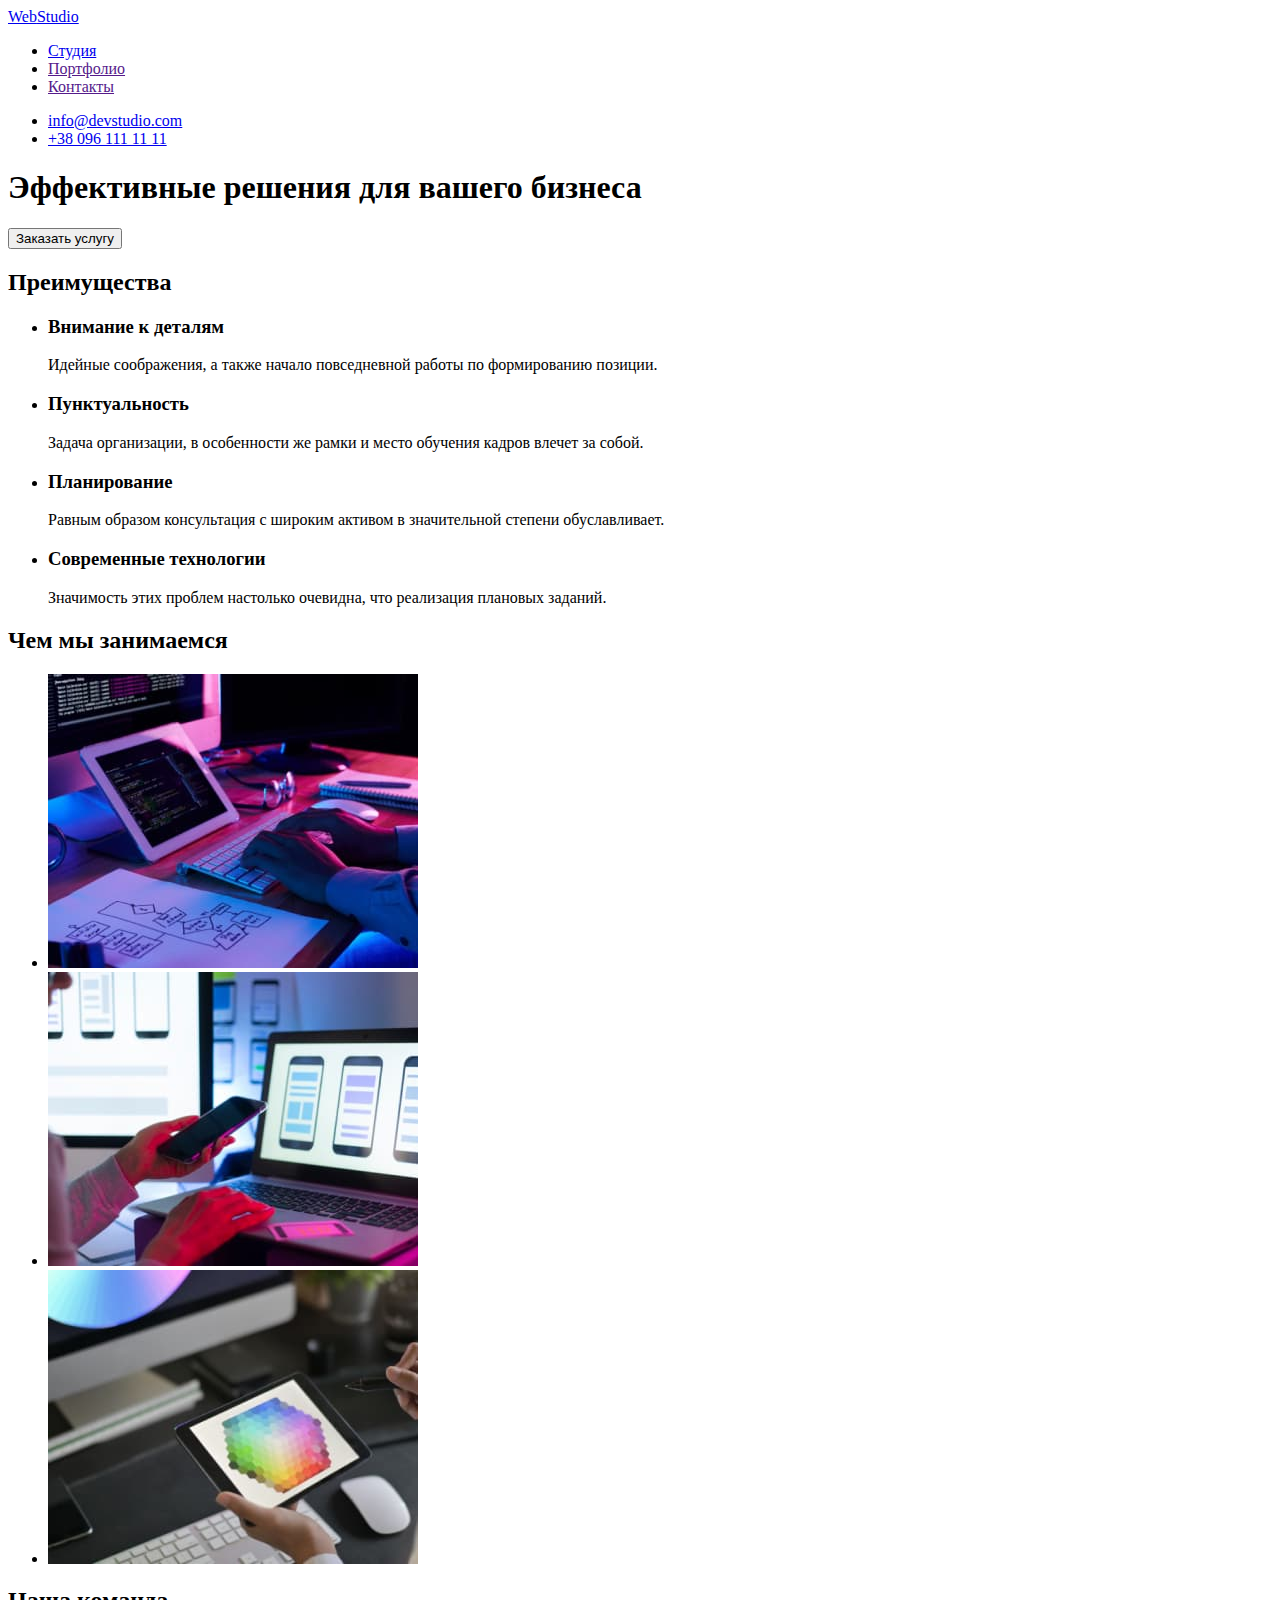
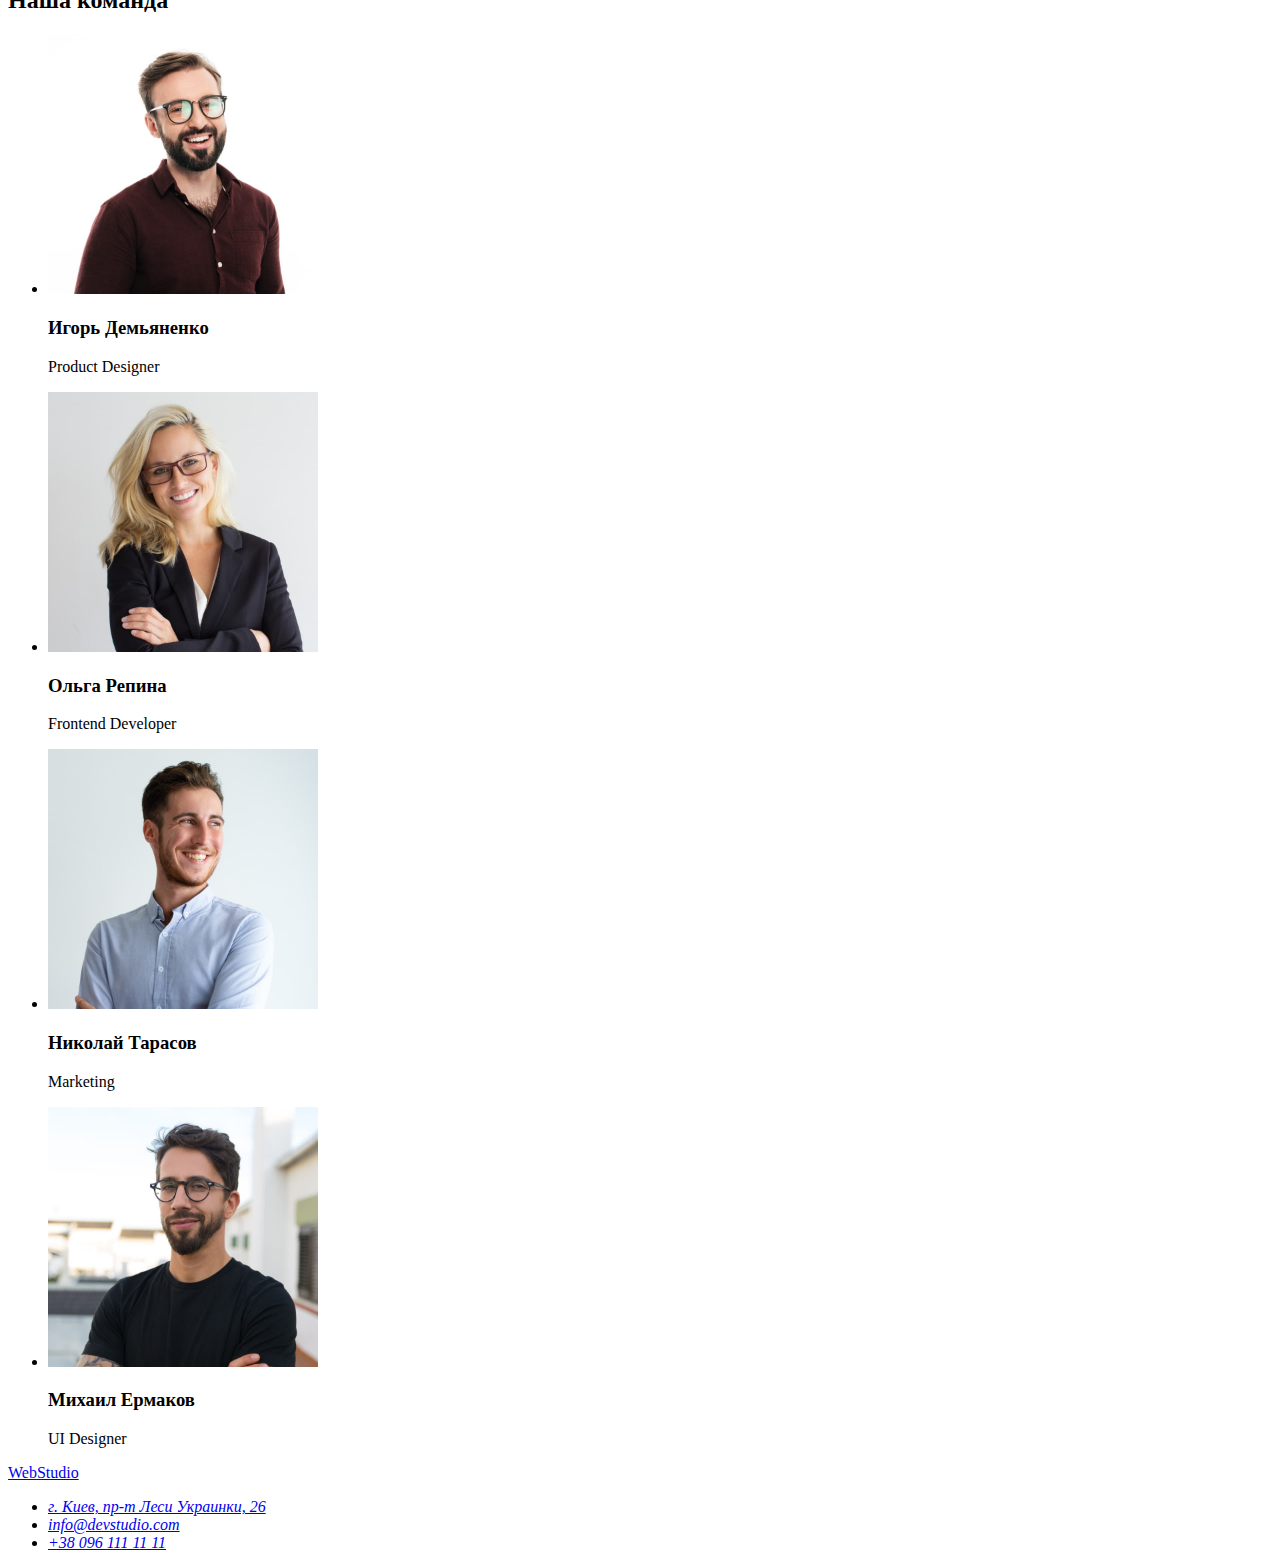
==== index.html @ 6b754cb6 "Initial commit" ====
<!DOCTYPE html>
<html lang="ru">
<head>
    <meta charset="UTF-8">
    <meta http-equiv="X-UA-Compatible" content="IE=edge">
    <meta name="viewport" content="width=device-width, initial-scale=1.0">
    <title>Document</title>
</head>
<body>
    <!-- Шапка -->
<header>
    <nav>
    <a href="./index.html"><span>Web</span>Studio</a>
    <ul>
        <li><a href="./index.html">Студия</a></li>
        <li><a href="">Портфолио</a></li>
        <li><a href="">Контакты</a></li>
    </ul>
    </nav>
    <ul>
        <li><a href="mailto:info@devstudio.com">info@devstudio.com</a></li>
        <li><a href="tel:+380961111111">+38 096 111 11 11</a></li>
    </ul>
</header>
<main>
    <!-- Герой -->
    <section>
        <h1>Эффективные решения для вашего бизнеса</h1>
        <button type="button">Заказать услугу</button>
    </section>
    <!-- Преимущества -->
    <section>
        <h2>Преимущества</h2>
        <ul>
            <li>
                <h3>Внимание к деталям</h3>
                <p>Идейные соображения, а также начало повседневной работы по формированию позиции.</p>
            </li>
            <li>
                <h3>Пунктуальность</h3>
                <p>Задача организации, в особенности же рамки и место обучения кадров влечет за собой.</p>
            </li>
            <li>
                <h3>Планирование</h3>
                <p>Равным образом консультация с широким активом в значительной степени обуславливает.</p>
            </li>
            <li>
                <h3>Современные технологии</h3>
                <p>Значимость этих проблем настолько очевидна, что реализация плановых заданий.</p>
            </li>
        </ul>
    </section>
    <!-- Чем мы занимаемся -->
    <section>
        <h2>Чем мы занимаемся</h2>
        <ul>
            <li><img src="./images/img1.jpg" alt="вёрстка" width="370"></li>
            <li><img src="./images/img2.jpg" alt="дизайн" width="370"></li>
            <li><img src="./images/img3.jpg" alt="внешнее оформление" width="370"></li>
        </ul>
    </section>
    <!-- Наша команда -->
    <section>
        <h2>Наша команда</h2>
        <ul>
            <li>
                <img src="./images/photo1.jpg" alt="Игорь Демьяненко" width="270">
                <h3>Игорь Демьяненко</h3>
                <p>Product Designer</p>
            </li>
            <li>
                <img src="./images/photo2.jpg" alt="Ольга Репина" width="270">
                <h3>Ольга Репина</h3>
                <p>Frontend Developer</p>
            </li>
            <li>
                <img src="./images/photo3.jpg" alt="Николай Тарасов" width="270">
                <h3>Николай Тарасов</h3>
                <p>Marketing</p>
            </li>
            <li>
                <img src="./images/photo4.jpg" alt="Михаил Ермаков" width="270">
                <h3>Михаил Ермаков</h3>
                <p>UI Designer</p>
            </li>
        </ul>
    </section>
</main>
    <!-- Подвал -->
<footer>
    <a href="./index.html">Web<span>Studio</span></a>
    <address>
        <ul>
            <li><a href="https://goo.gl/maps/SSPjzbEgwxRzzAgQ6" target="_blank" rel="noopener noreferrer nofollow">г. Киев, пр-т Леси Украинки, 26</a></li>
            <li><a href="mailto:info@devstudio.com">info@devstudio.com</a></li>
            <li><a href="tel:+380961111111">+38 096 111 11 11</a></li>
        </ul>
    </address>
</footer>
</body>
</html>
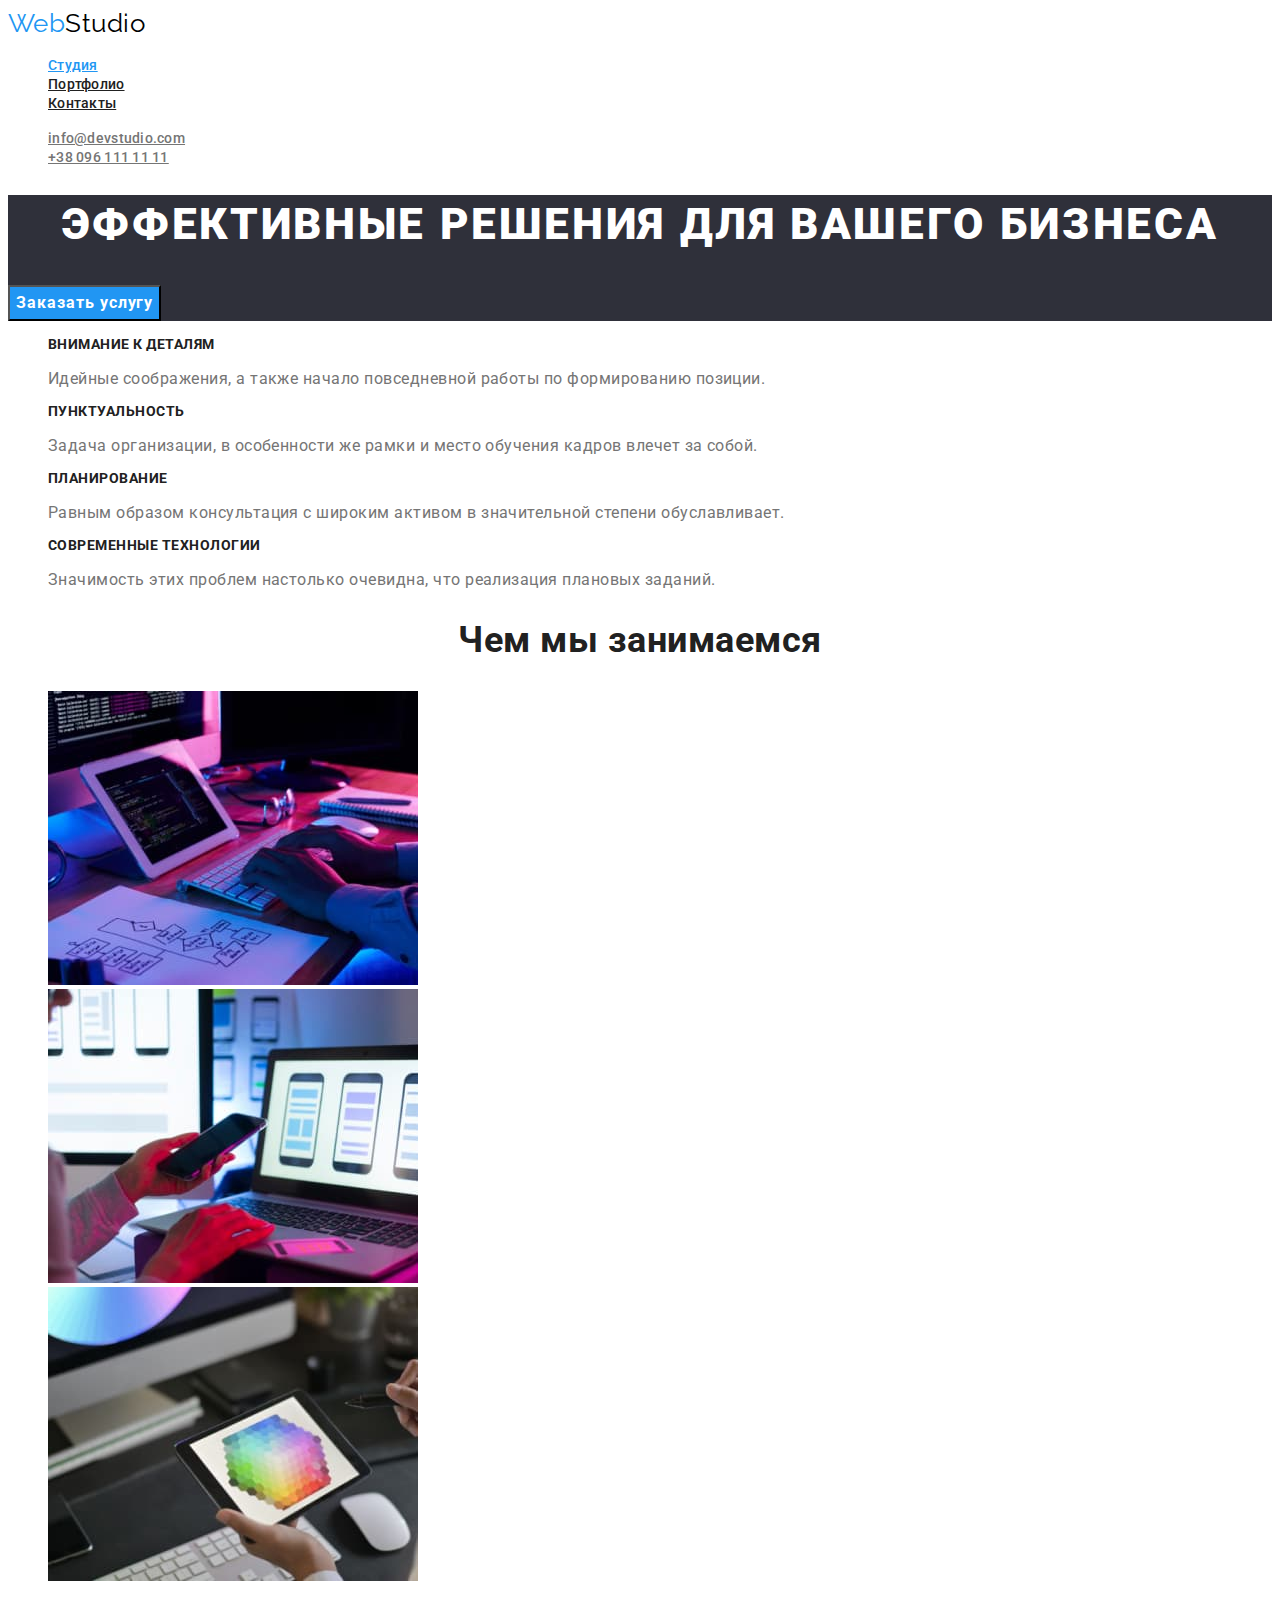
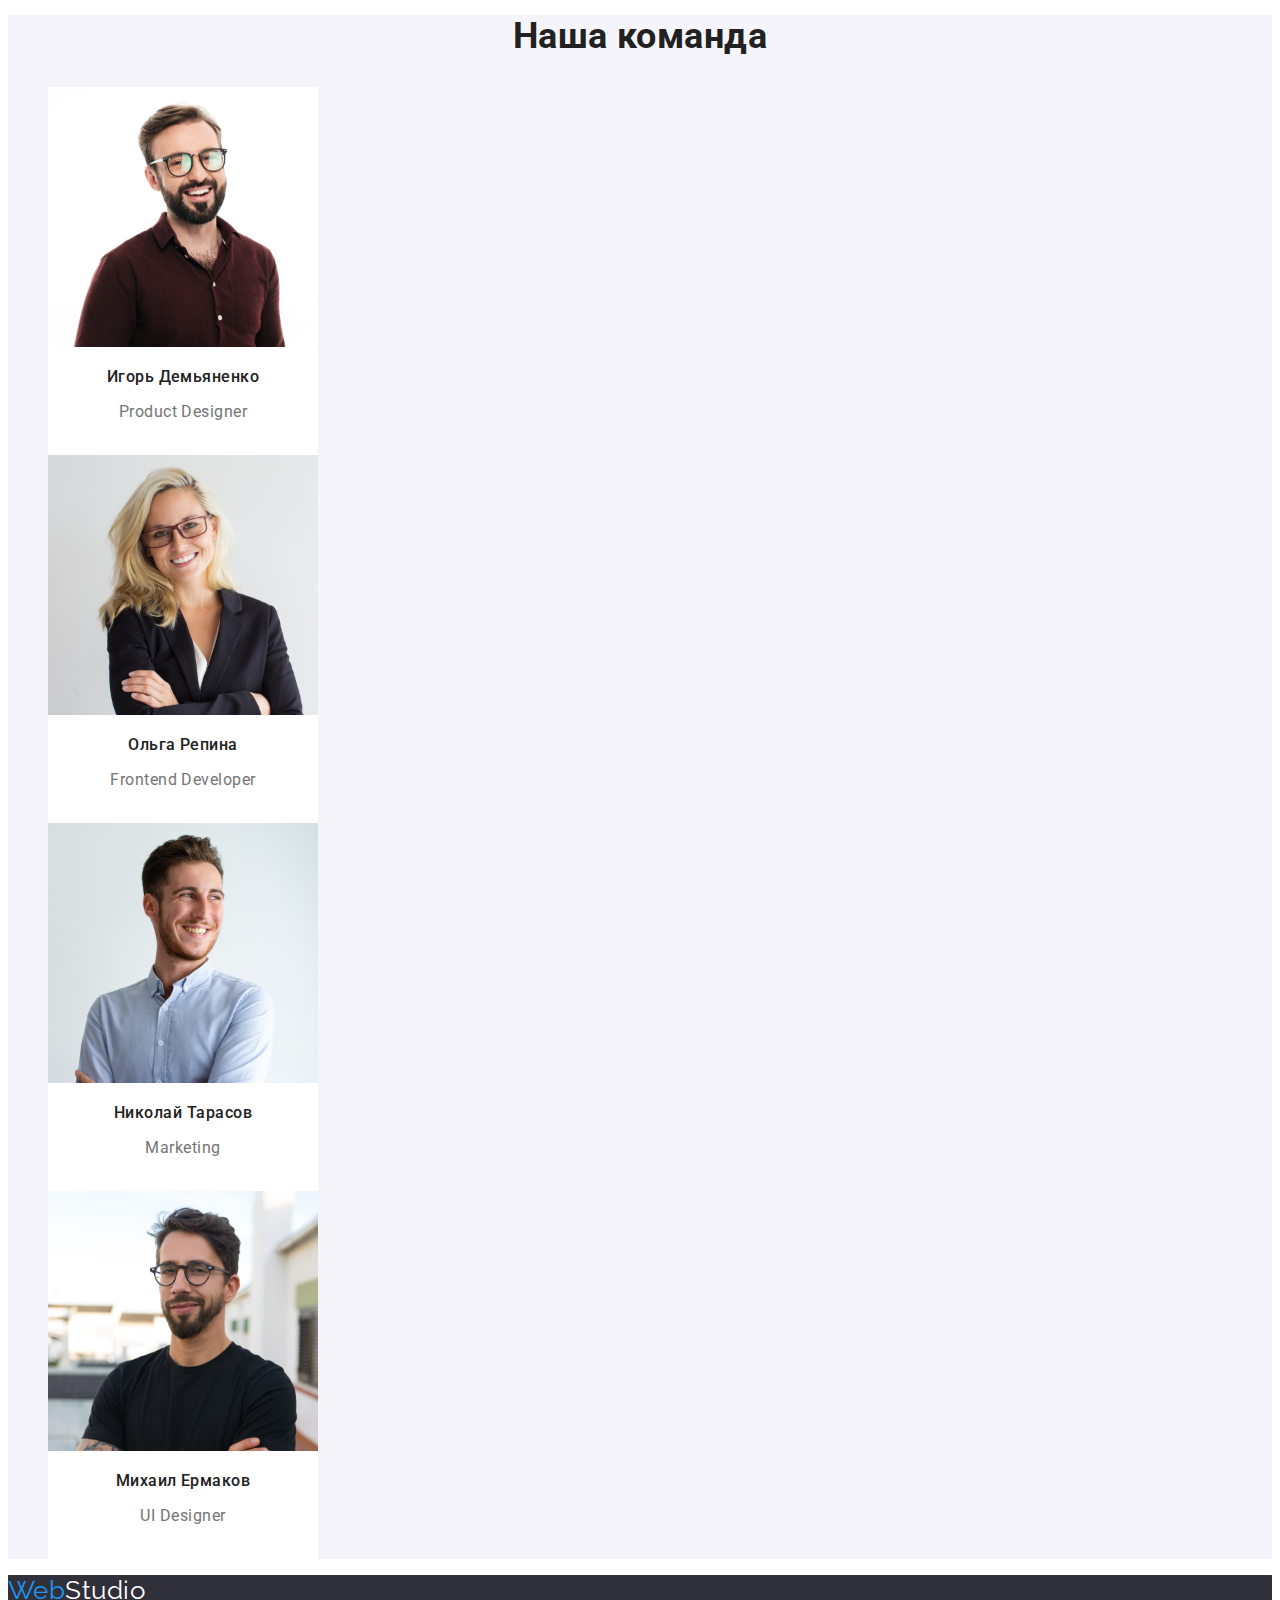
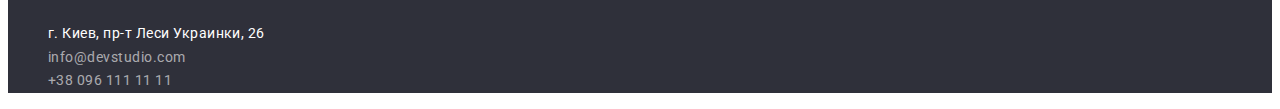
==== commit fdd0d10d: "Добавляет вторую страницу, цветовое оформление и шрифты" ====
--- a/index.html
+++ b/index.html
@@ -4,96 +4,100 @@
     <meta charset="UTF-8">
     <meta http-equiv="X-UA-Compatible" content="IE=edge">
     <meta name="viewport" content="width=device-width, initial-scale=1.0">
-    <title>Document</title>
+    <title>WebStudio</title>
+    <link rel="preconnect" href="https://fonts.googleapis.com">
+    <link rel="preconnect" href="https://fonts.gstatic.com" crossorigin>
+    <link href="https://fonts.googleapis.com/css2?family=Raleway:wght@700&family=Roboto:wght@400;500;700;900&display=swap" rel="stylesheet">
+    <link rel="stylesheet" href="./css/styles.css">
 </head>
 <body>
     <!-- Шапка -->
 <header>
     <nav>
-    <a href="./index.html"><span>Web</span>Studio</a>
-    <ul>
-        <li><a href="./index.html">Студия</a></li>
-        <li><a href="">Портфолио</a></li>
-        <li><a href="">Контакты</a></li>
+    <a href="./index.html" class="header-logo"><span class="logo-part">Web</span>Studio</a>
+    <ul class="header-nav list">
+        <li><a href="./index.html" class="link current">Студия</a></li>
+        <li><a href="./portfolio.html" class="link">Портфолио</a></li>
+        <li><a href="" class="link">Контакты</a></li>
     </ul>
     </nav>
-    <ul>
-        <li><a href="mailto:info@devstudio.com">info@devstudio.com</a></li>
-        <li><a href="tel:+380961111111">+38 096 111 11 11</a></li>
+    <ul class="header-contacts list">
+        <li><a href="mailto:info@devstudio.com" class="link">info@devstudio.com</a></li>
+        <li><a href="tel:+380961111111" class="link">+38 096 111 11 11</a></li>
     </ul>
 </header>
 <main>
     <!-- Герой -->
-    <section>
-        <h1>Эффективные решения для вашего бизнеса</h1>
-        <button type="button">Заказать услугу</button>
+    <section class="hero">
+        <h1 class="hero-title">Эффективные решения для вашего бизнеса</h1>
+        <button type="button" class="button primary">Заказать услугу</button>
     </section>
     <!-- Преимущества -->
-    <section>
-        <h2>Преимущества</h2>
-        <ul>
+    <section class="section">
+        <h2 class="section-title visually-hidden">Преимущества</h2>
+        <ul class="feature-list list">
             <li>
-                <h3>Внимание к деталям</h3>
+                <h3 class="title">Внимание к деталям</h3>
                 <p>Идейные соображения, а также начало повседневной работы по формированию позиции.</p>
             </li>
             <li>
-                <h3>Пунктуальность</h3>
+                <h3 class="title">Пунктуальность</h3>
                 <p>Задача организации, в особенности же рамки и место обучения кадров влечет за собой.</p>
             </li>
             <li>
-                <h3>Планирование</h3>
+                <h3 class="title">Планирование</h3>
                 <p>Равным образом консультация с широким активом в значительной степени обуславливает.</p>
             </li>
             <li>
-                <h3>Современные технологии</h3>
+                <h3 class="title">Современные технологии</h3>
                 <p>Значимость этих проблем настолько очевидна, что реализация плановых заданий.</p>
             </li>
         </ul>
     </section>
     <!-- Чем мы занимаемся -->
-    <section>
-        <h2>Чем мы занимаемся</h2>
-        <ul>
+    <section class="section">
+        <h2 class="section-title">Чем мы занимаемся</h2>
+        <ul class="list">
             <li><img src="./images/img1.jpg" alt="вёрстка" width="370"></li>
             <li><img src="./images/img2.jpg" alt="дизайн" width="370"></li>
             <li><img src="./images/img3.jpg" alt="внешнее оформление" width="370"></li>
         </ul>
     </section>
     <!-- Наша команда -->
-    <section>
-        <h2>Наша команда</h2>
-        <ul>
+    <section class="section team">
+        <h2 class="section-title">Наша команда</h2>
+        <ul class="team-list list">
             <li>
                 <img src="./images/photo1.jpg" alt="Игорь Демьяненко" width="270">
-                <h3>Игорь Демьяненко</h3>
+                <h3 class="title">Игорь Демьяненко</h3>
                 <p>Product Designer</p>
             </li>
             <li>
                 <img src="./images/photo2.jpg" alt="Ольга Репина" width="270">
-                <h3>Ольга Репина</h3>
+                <h3 class="title">Ольга Репина</h3>
                 <p>Frontend Developer</p>
             </li>
             <li>
                 <img src="./images/photo3.jpg" alt="Николай Тарасов" width="270">
-                <h3>Николай Тарасов</h3>
+                <h3 class="title">Николай Тарасов</h3>
                 <p>Marketing</p>
             </li>
             <li>
                 <img src="./images/photo4.jpg" alt="Михаил Ермаков" width="270">
-                <h3>Михаил Ермаков</h3>
+                <h3 class="title">Михаил Ермаков</h3>
                 <p>UI Designer</p>
             </li>
         </ul>
     </section>
 </main>
     <!-- Подвал -->
-<footer>
-    <a href="./index.html">Web<span>Studio</span></a>
-    <address>
-        <ul>
-            <li><a href="https://goo.gl/maps/SSPjzbEgwxRzzAgQ6" target="_blank" rel="noopener noreferrer nofollow">г. Киев, пр-т Леси Украинки, 26</a></li>
-            <li><a href="mailto:info@devstudio.com">info@devstudio.com</a></li>
-            <li><a href="tel:+380961111111">+38 096 111 11 11</a></li>
+<footer class="footer">
+    <a href="./index.html" class="footer-logo"><span class="logo-part">Web</span>Studio</a>
+    <address class="address">
+        <ul class="list">
+            <li><a href="https://goo.gl/maps/SSPjzbEgwxRzzAgQ6" target="_blank" rel="noopener noreferrer nofollow" class="address-map">г. Киев, пр-т Леси Украинки, 26</a></li>
+            <li><a href="mailto:info@devstudio.com" class="footer-contacts">info@devstudio.com</a></li>
+            <li><a href="tel:+380961111111" class="footer-contacts">+38 096 111 11 11</a></li>
         </ul>
     </address>
 </footer>
--- a/css/styles.css
+++ b/css/styles.css
@@ -0,0 +1,236 @@
+/* 
+цвет заголовков #212121
+цвет текста #757575 
+цвет акцента #2196F3
+футер бекграунд #2F303A
+футер контакты rgba(255, 255, 255, 0.6)
+команда бекграунд #F5F4FA
+*/
+:root {
+    --primary-text-color: #757575;
+    --title-text-color: #212121;
+    --accent-color: #2196F3;
+    --primary-white-color: #FFFFFF;
+    --secondary-bg-color: #F5F4FA;
+}
+
+body {
+    background-color: var(--primary-white-color);
+    color: var(--primary-text-color);
+    
+    font-family: 'Roboto', sans-serif;
+    letter-spacing: 0.03em;
+}
+
+.list{
+    list-style: none;
+}
+
+/* Header */
+
+.header-logo {
+    color: #000000;
+    text-decoration: none;
+    
+    font-family: 'Raleway', sans-serif;
+    font-size: 26px;
+    line-height: 1.19;
+}
+
+.logo-part {
+    color: var(--accent-color);
+}
+
+.header-nav .link {
+    color: var(--title-text-color);
+    font-weight: 500;
+    font-size: 14px;
+    line-height: 1.14;
+    letter-spacing: 0.02em; 
+}
+
+.header-nav .link:hover,
+.header-nav .link:focus {
+    color: var(--accent-color);
+}
+
+.header-nav .link.current {
+    color: var(--accent-color);
+}
+
+.header-contacts .link {
+    color: var(--primary-text-color);
+    font-weight: 500;
+    font-size: 14px;
+    line-height: 1.14px;
+    letter-spacing: 0.02em;
+}
+
+.header-contacts .link:hover,
+.header-contacts .link:focus {
+    color: var(--accent-color);
+}
+
+/* Hero */
+
+.hero {
+    background-color: #2F303A;
+}
+
+.hero-title {
+    color: var(--primary-white-color);
+    font-weight: 900;
+    font-size: 44px;
+    line-height: 1.36;
+    text-align: center;
+    letter-spacing: 0.06em;
+    text-transform: uppercase;
+}
+
+.button {
+    background-color: var(--primary-white-color);
+    color: var(--primary-text-color);
+    
+    font-family: inherit;
+
+    cursor: pointer;
+}
+
+.button.primary {
+    font-weight: 700;
+    font-size: 16px;
+    line-height: 1.9;
+    letter-spacing: 0.06em;
+}
+
+.button.secondary {
+    font-weight: 500;
+    font-size: 16px;
+    line-height: 1.62;
+}
+
+.button.primary,
+.button.secondary:hover,
+.button.secondary:focus {
+    background-color: var(--accent-color);
+    color: var(--primary-white-color);
+}
+
+.button.secondary,
+.button.primary:hover,
+.button.primary:focus {
+    background-color: var(--secondary-bg-color);
+    color: var(--title-text-color);
+}
+
+/* Features */
+
+.visually-hidden {
+    position: absolute;
+    white-space: nowrap;
+    width: 1px;
+    height: 1px;
+    overflow: hidden;
+    border: 0;
+    padding: 0;
+    clip: rect(0 0 0 0);
+    clip-path: inset(50%);
+    margin: -1px;
+}
+
+
+.section-title {
+    color: var(--title-text-color);
+    font-size: 36px;
+    line-height: 1.17;
+    text-align: center;
+}
+
+.feature-list .title {
+    color: var(--title-text-color);
+    font-size: 14px;
+    line-height: 1.14;
+    text-transform: uppercase;
+}
+
+/* Team */
+
+.section.team {
+    background-color: #F5F4FA;
+    
+}
+
+
+.section.team li {
+    width: 270px;
+    height: 368px;
+
+    background-color: #FFFFFF;
+    font-size: 16px;
+    line-height: 1.19;
+    text-align: center;
+}
+
+.team-list .title {
+    color: var(--title-text-color);
+    font-weight: 500;
+    font-size: 16px;
+    line-height: 1.19;
+}
+
+/* Footer */
+
+.footer {
+    background-color: #2F303A;
+}
+
+.footer-logo {
+    color: var(--primary-white-color);
+    text-decoration: none;
+    
+    font-family: 'Raleway', sans-serif;
+    font-size: 26px;
+    line-height: 1.19;
+}
+
+.address a {
+    text-decoration: none;
+    font-style: normal;
+    font-weight: 400;
+    font-size: 14px;
+    line-height: 1.71;
+}
+
+.address-map {
+    color: var(--primary-white-color);
+}
+
+.footer-contacts {
+    color: rgba(255, 255, 255, 0.6);
+}
+
+.address-map:hover,
+.address-map:focus,
+.footer-contacts:hover,
+.footer-contacts:focus {
+    color: var(--accent-color);
+}
+
+/* Portfolio */
+
+.portfolio a {
+    text-decoration: none;
+}
+
+.portfolio-title {
+    color: var(--title-text-color);
+    font-size: 18px;
+    line-height: 2;
+    letter-spacing: 0.06em;
+}
+
+.portfolio-text {
+    color: var(--primary-text-color);
+    font-size: 16px;
+    line-height: 1.9;
+}
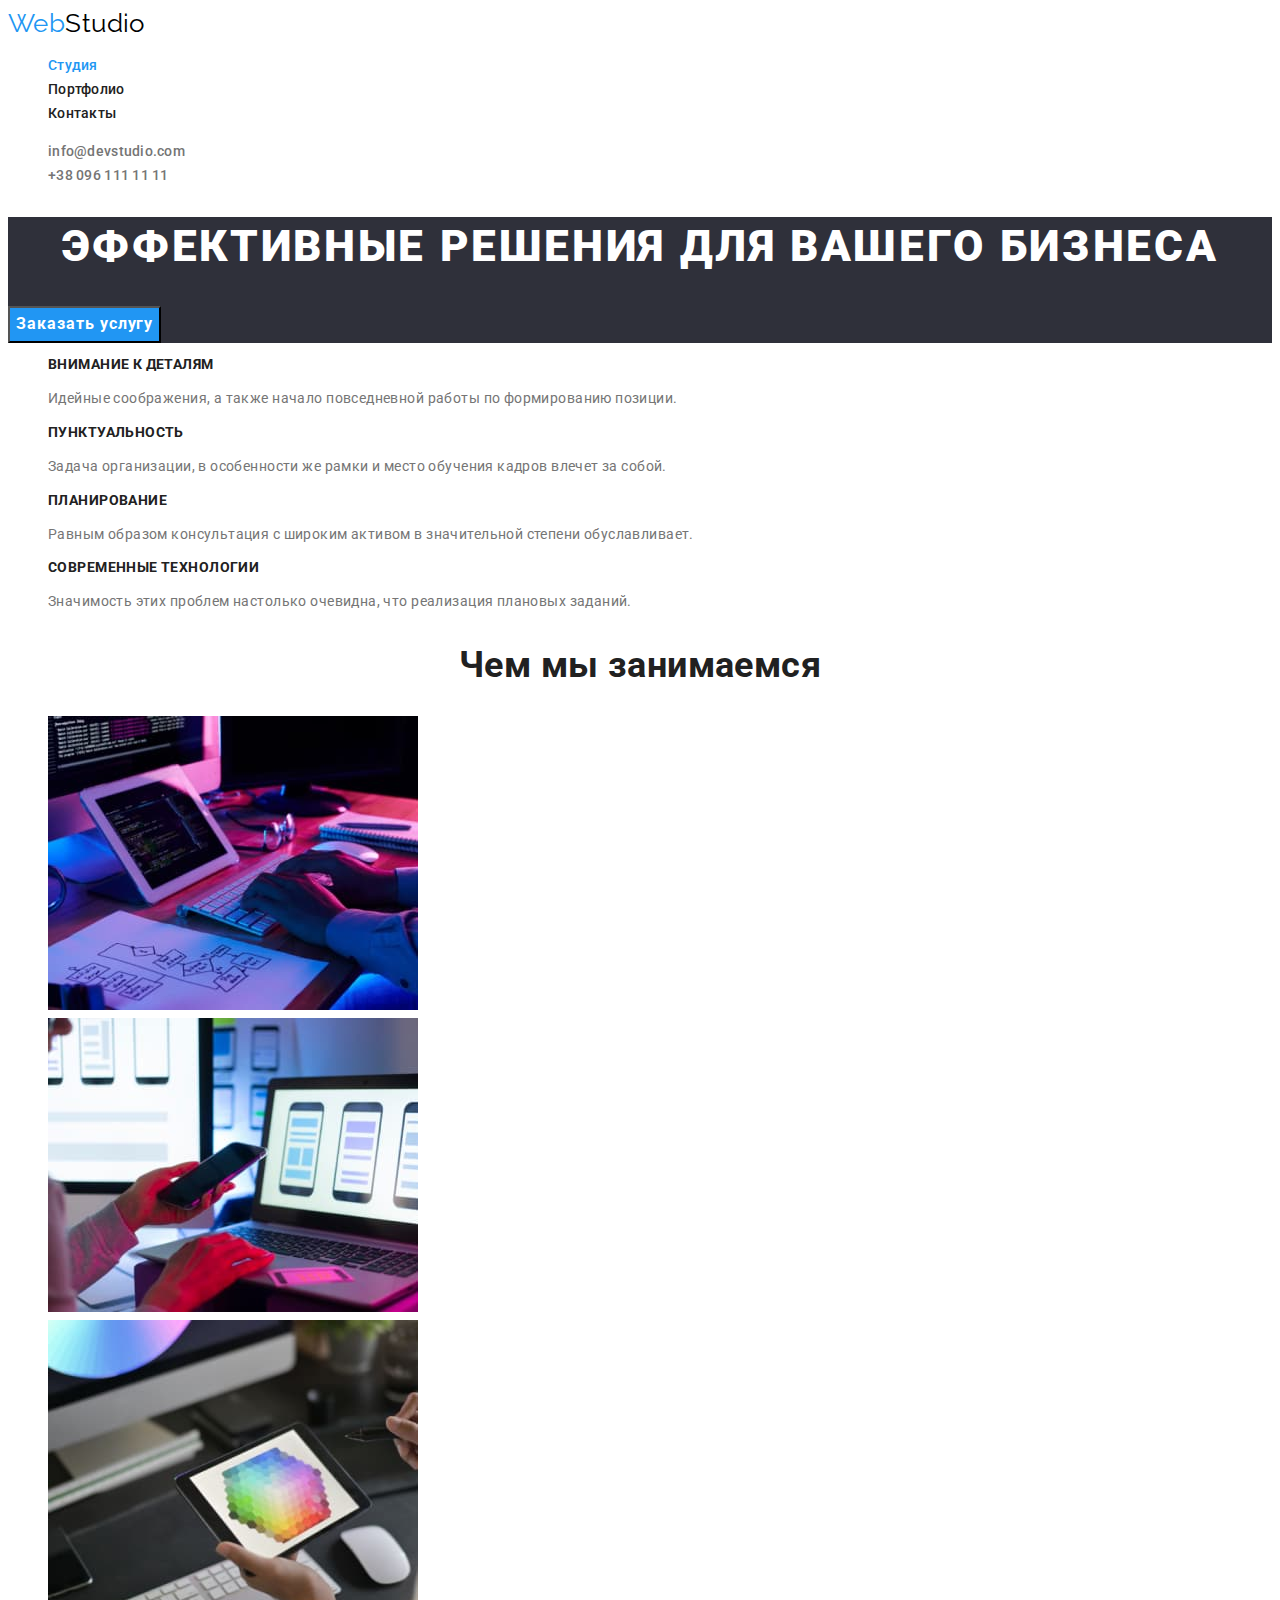
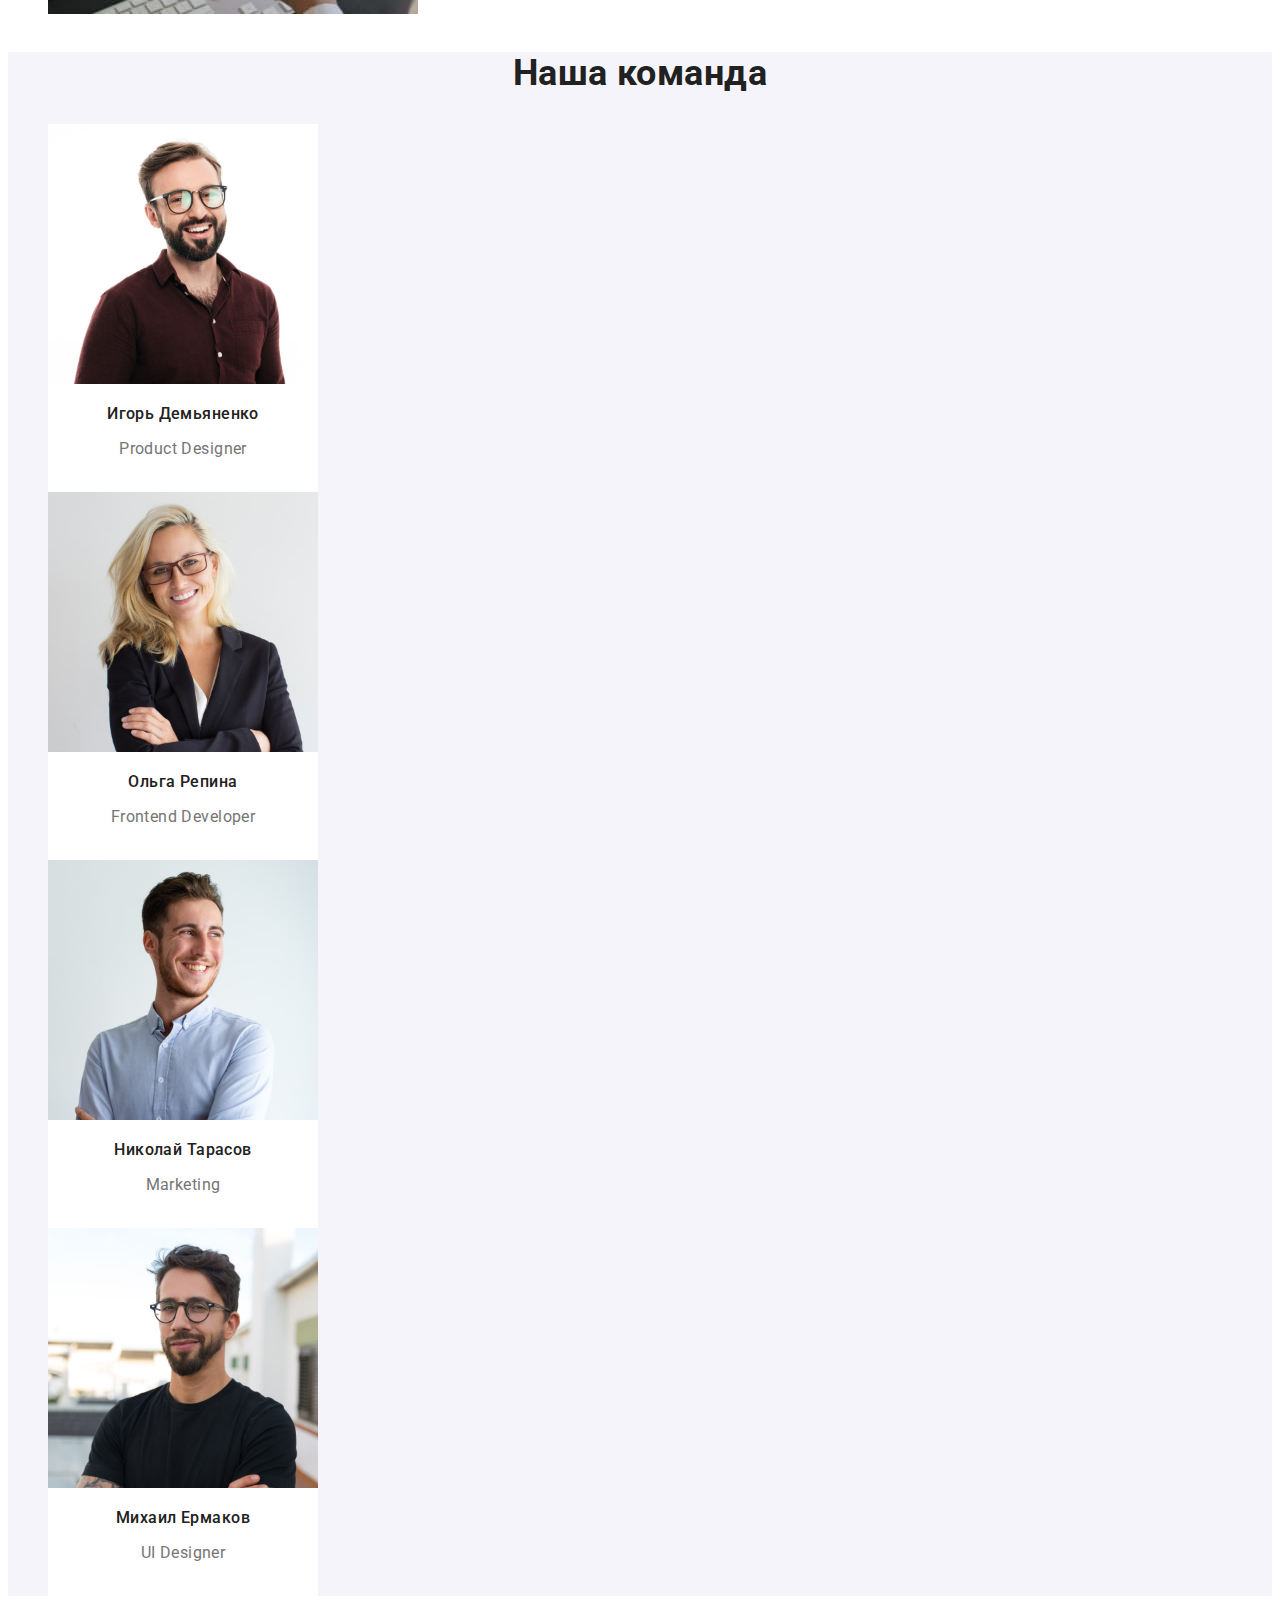
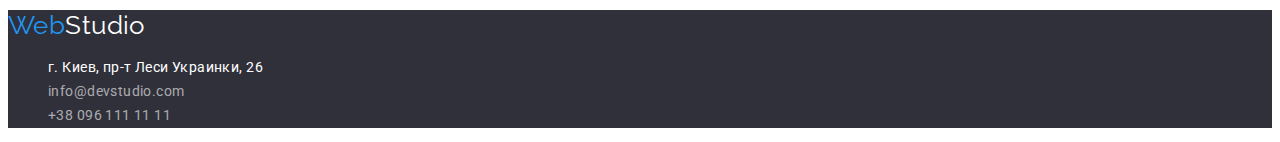
==== commit 4ab7c3f5: "Добавляет поправки ко второму домашнему заданию" ====
--- a/index.html
+++ b/index.html
@@ -30,11 +30,11 @@
     <!-- Герой -->
     <section class="hero">
         <h1 class="hero-title">Эффективные решения для вашего бизнеса</h1>
-        <button type="button" class="button primary">Заказать услугу</button>
+        <button type="button" class="button-primary">Заказать услугу</button>
     </section>
     <!-- Преимущества -->
     <section class="section">
-        <h2 class="section-title visually-hidden">Преимущества</h2>
+        <h2 class="visually-hidden">Преимущества</h2>
         <ul class="feature-list list">
             <li>
                 <h3 class="title">Внимание к деталям</h3>
--- a/css/styles.css
+++ b/css/styles.css
@@ -5,232 +5,247 @@
 футер бекграунд #2F303A
 футер контакты rgba(255, 255, 255, 0.6)
 команда бекграунд #F5F4FA
+
+
+#EEEEEE
+#000000
+#F5F4FA
+rgba(255, 255, 255, 0.6)
+#2F303A
+#ECECEC
+
 */
 :root {
-    --primary-text-color: #757575;
-    --title-text-color: #212121;
-    --accent-color: #2196F3;
-    --primary-white-color: #FFFFFF;
-    --secondary-bg-color: #F5F4FA;
+  --primary-text-color: #757575;
+  --title-text-color: #212121;
+  --accent-color: #2196f3;
+  --primary-white-color: #ffffff;
+  --secondary-bg-color: #f5f4fa;
+  --team-bg-color: #f5f4fa;
+  --footer-bg-color: #2f303a;
+  --main-btn-hover-color: #188ce8;
+  --main-font-family: 'Roboto', sans-serif;
+  --secindary-font-family: 'Raleway', sans-serif;
 }
 
 body {
-    background-color: var(--primary-white-color);
-    color: var(--primary-text-color);
-    
-    font-family: 'Roboto', sans-serif;
-    letter-spacing: 0.03em;
-}
-
-.list{
-    list-style: none;
+  background-color: var(--primary-white-color);
+  color: var(--primary-text-color);
+
+  font-family: var(--main-font-family);
+  font-size: 14px;
+  letter-spacing: 0.03em;
+  line-height: 1.71;
+}
+
+.list {
+  list-style: none;
+}
+
+.link {
+  text-decoration: none;
 }
 
 /* Header */
 
 .header-logo {
-    color: #000000;
-    text-decoration: none;
-    
-    font-family: 'Raleway', sans-serif;
-    font-size: 26px;
-    line-height: 1.19;
+  color: #000000;
+  text-decoration: none;
+
+  font-family: var(--secindary-font-family);
+  font-size: 26px;
+  line-height: 1.19;
 }
 
 .logo-part {
-    color: var(--accent-color);
+  color: var(--accent-color);
 }
 
 .header-nav .link {
-    color: var(--title-text-color);
-    font-weight: 500;
-    font-size: 14px;
-    line-height: 1.14;
-    letter-spacing: 0.02em; 
+  color: var(--title-text-color);
+  font-weight: 500;
+  font-size: 14px;
+  line-height: 1.14;
+  letter-spacing: 0.02em;
 }
 
 .header-nav .link:hover,
 .header-nav .link:focus {
-    color: var(--accent-color);
+  color: var(--accent-color);
 }
 
 .header-nav .link.current {
-    color: var(--accent-color);
+  color: var(--accent-color);
 }
 
 .header-contacts .link {
-    color: var(--primary-text-color);
-    font-weight: 500;
-    font-size: 14px;
-    line-height: 1.14px;
-    letter-spacing: 0.02em;
+  color: var(--primary-text-color);
+  font-weight: 500;
+  font-size: 14px;
+  line-height: 1.14px;
+  letter-spacing: 0.02em;
 }
 
 .header-contacts .link:hover,
 .header-contacts .link:focus {
-    color: var(--accent-color);
+  color: var(--accent-color);
 }
 
 /* Hero */
 
 .hero {
-    background-color: #2F303A;
+  background-color: #2f303a;
 }
 
 .hero-title {
-    color: var(--primary-white-color);
-    font-weight: 900;
-    font-size: 44px;
-    line-height: 1.36;
-    text-align: center;
-    letter-spacing: 0.06em;
-    text-transform: uppercase;
-}
-
-.button {
-    background-color: var(--primary-white-color);
-    color: var(--primary-text-color);
-    
-    font-family: inherit;
-
-    cursor: pointer;
-}
-
-.button.primary {
-    font-weight: 700;
-    font-size: 16px;
-    line-height: 1.9;
-    letter-spacing: 0.06em;
-}
-
-.button.secondary {
-    font-weight: 500;
-    font-size: 16px;
-    line-height: 1.62;
-}
-
-.button.primary,
+  color: var(--primary-white-color);
+  font-weight: 900;
+  font-size: 44px;
+  line-height: 1.36;
+  text-align: center;
+  letter-spacing: 0.06em;
+  text-transform: uppercase;
+}
+
+button {
+  font-size: 16px;
+  font-family: inherit;
+
+  cursor: pointer;
+}
+
+.button-primary {
+  font-weight: 700;
+  line-height: 1.9;
+  letter-spacing: 0.06em;
+  background-color: var(--accent-color);
+  color: var(--primary-white-color);
+}
+
+.button-primary:hover,
+.button-primary:focus {
+  background-color: var(--main-btn-hover-color);
+}
+
+.button-secondary {
+  font-weight: 500;
+  line-height: 1.62;
+  letter-spacing: inherit;
+  background-color: var(--secondary-bg-color);
+  color: var(--title-text-color);
+}
+
 .button.secondary:hover,
 .button.secondary:focus {
-    background-color: var(--accent-color);
-    color: var(--primary-white-color);
-}
-
-.button.secondary,
-.button.primary:hover,
-.button.primary:focus {
-    background-color: var(--secondary-bg-color);
-    color: var(--title-text-color);
+  background-color: var(--accent-color);
+  color: var(--primary-white-color);
 }
 
 /* Features */
 
 .visually-hidden {
-    position: absolute;
-    white-space: nowrap;
-    width: 1px;
-    height: 1px;
-    overflow: hidden;
-    border: 0;
-    padding: 0;
-    clip: rect(0 0 0 0);
-    clip-path: inset(50%);
-    margin: -1px;
-}
-
+  position: absolute;
+  white-space: nowrap;
+  width: 1px;
+  height: 1px;
+  overflow: hidden;
+  border: 0;
+  padding: 0;
+  clip: rect(0 0 0 0);
+  clip-path: inset(50%);
+  margin: -1px;
+}
 
 .section-title {
-    color: var(--title-text-color);
-    font-size: 36px;
-    line-height: 1.17;
-    text-align: center;
+  color: var(--title-text-color);
+  font-size: 36px;
+  line-height: 1.17;
+  text-align: center;
 }
 
 .feature-list .title {
-    color: var(--title-text-color);
-    font-size: 14px;
-    line-height: 1.14;
-    text-transform: uppercase;
+  color: var(--title-text-color);
+  font-size: 14px;
+  line-height: 1.14;
+  text-transform: uppercase;
 }
 
 /* Team */
 
 .section.team {
-    background-color: #F5F4FA;
-    
-}
-
+  background-color: var(--team-bg-color);
+}
 
 .section.team li {
-    width: 270px;
-    height: 368px;
-
-    background-color: #FFFFFF;
-    font-size: 16px;
-    line-height: 1.19;
-    text-align: center;
+  width: 270px;
+  height: 368px;
+
+  background-color: var(--primary-white-color);
+  font-size: 16px;
+  line-height: 1.19;
+  text-align: center;
 }
 
 .team-list .title {
-    color: var(--title-text-color);
-    font-weight: 500;
-    font-size: 16px;
-    line-height: 1.19;
+  color: var(--title-text-color);
+  font-weight: 500;
+  font-size: 16px;
+  line-height: 1.19;
 }
 
 /* Footer */
 
 .footer {
-    background-color: #2F303A;
+  background-color: var(--footer-bg-color);
 }
 
 .footer-logo {
-    color: var(--primary-white-color);
-    text-decoration: none;
-    
-    font-family: 'Raleway', sans-serif;
-    font-size: 26px;
-    line-height: 1.19;
+  color: var(--primary-white-color);
+  text-decoration: none;
+
+  font-family: var(--secindary-font-family);
+  font-size: 26px;
+  line-height: 1.19;
 }
 
 .address a {
-    text-decoration: none;
-    font-style: normal;
-    font-weight: 400;
-    font-size: 14px;
-    line-height: 1.71;
+  text-decoration: none;
+  font-style: normal;
+  font-weight: 400;
+  font-size: 14px;
+  line-height: 1.71;
 }
 
 .address-map {
-    color: var(--primary-white-color);
+  color: var(--primary-white-color);
 }
 
 .footer-contacts {
-    color: rgba(255, 255, 255, 0.6);
+  color: rgba(255, 255, 255, 0.6);
 }
 
 .address-map:hover,
 .address-map:focus,
 .footer-contacts:hover,
 .footer-contacts:focus {
-    color: var(--accent-color);
+  color: var(--accent-color);
 }
 
 /* Portfolio */
 
 .portfolio a {
-    text-decoration: none;
+  text-decoration: none;
 }
 
 .portfolio-title {
-    color: var(--title-text-color);
-    font-size: 18px;
-    line-height: 2;
-    letter-spacing: 0.06em;
+  color: var(--title-text-color);
+  font-size: 18px;
+  line-height: 2;
+  letter-spacing: 0.06em;
 }
 
 .portfolio-text {
-    color: var(--primary-text-color);
-    font-size: 16px;
-    line-height: 1.9;
-}
+  color: var(--primary-text-color);
+  font-size: 16px;
+  line-height: 1.9;
+}
